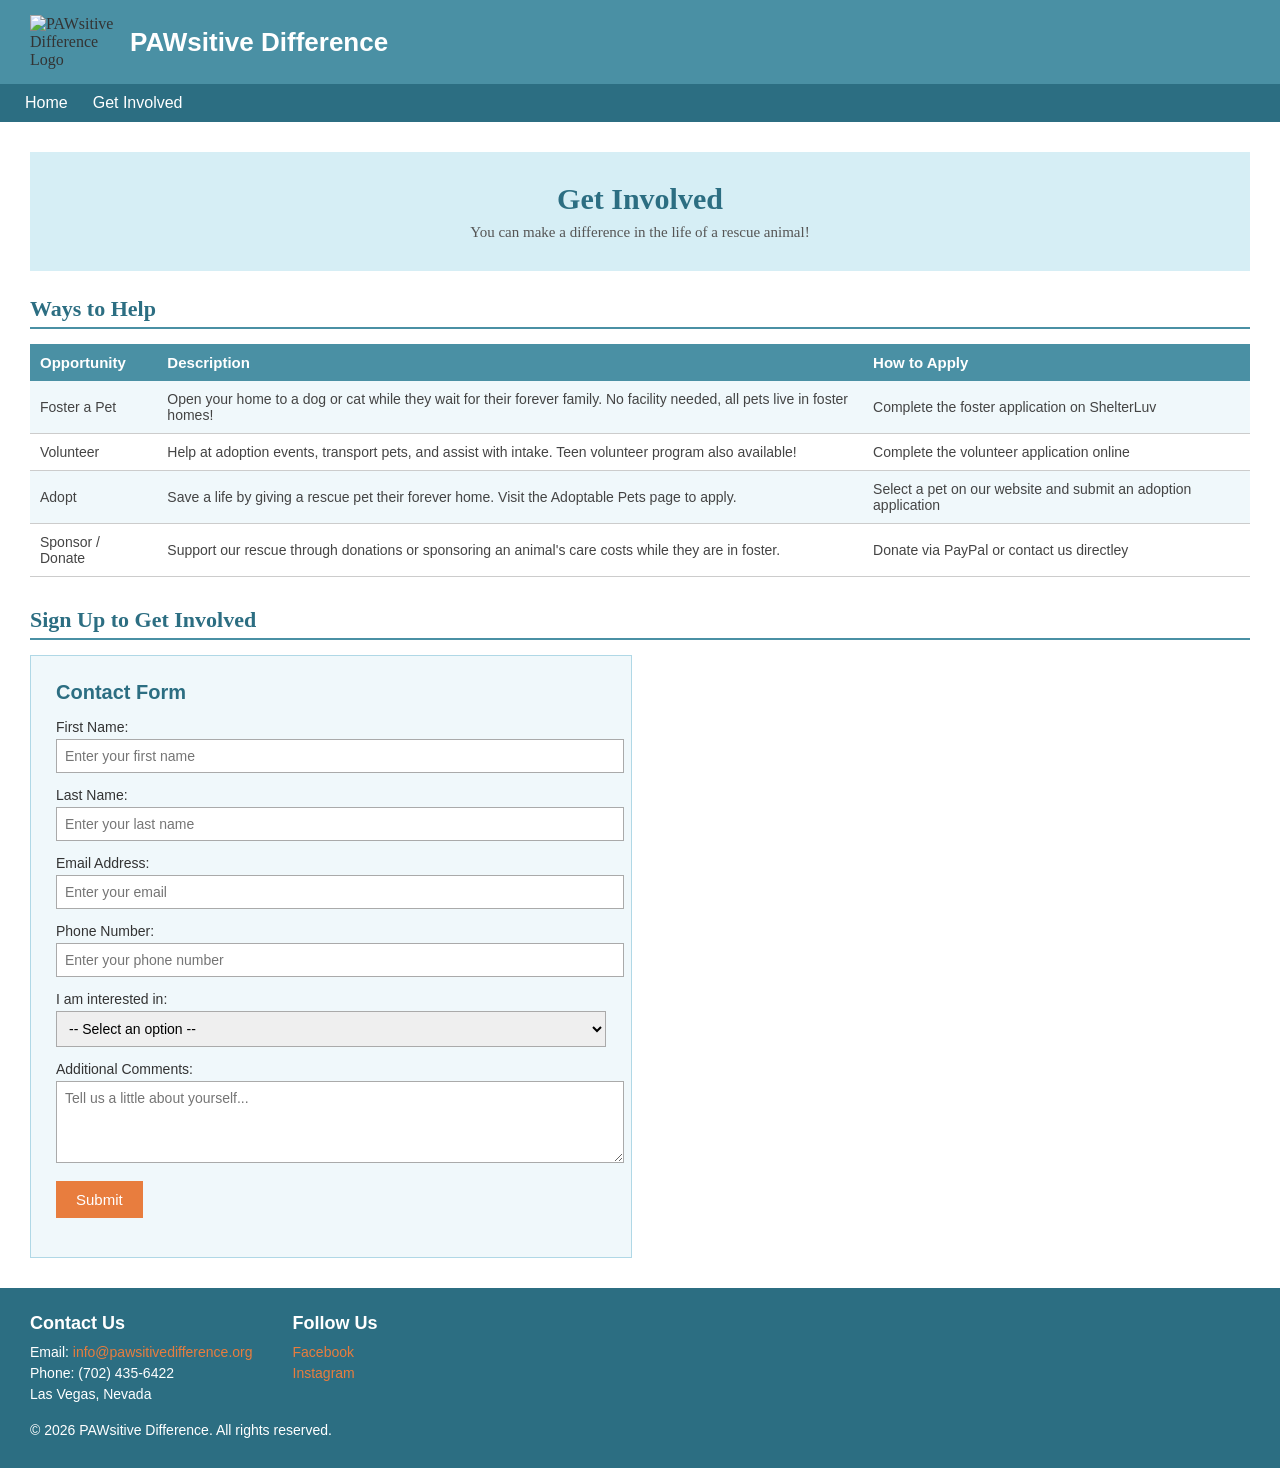
==== getinvolved.html @ 244c61ee "Add files via upload" ====
<!DOCTYPE html>
<html lang="en">
<head>
    <meta charset="UTF-8">
    <meta name="viewport" content="width=device-width, initial-scale=1.0">
    <title>Get Involved | PAWsitive Difference</title>
    <link rel="stylesheet" href="styles.css">
</head>
<body>

    <!-- Trung Tran - GRC 175B - Final -->

    <header>
        <img src="images/logo.avif" alt="PAWsitive Difference Logo">
        <h1>PAWsitive Difference</h1>
    </header>

    <nav>
        <ul>
            <li><a href="index.html">Home</a></li>
            <li><a href="getinvolved.html">Get Involved</a></li>
        </ul>
    </nav>

    <main>

        <section class="getinvolved-hero">
            <h2>Get Involved</h2>
            <p>You can make a difference in the life of a rescue animal!</p>
        </section>

        <!-- ways to help table -->
        <section>
            <h2 style="font-size: 22px; color: #2c6e82; border-bottom: 2px solid #4a90a4; padding-bottom: 5px; margin-bottom: 15px;">Ways to Help</h2>

            <table class="involve-table">
                <tr>
                    <th>Opportunity</th>
                    <th>Description</th>
                    <th>How to Apply</th>
                </tr>
                <tr>
                    <td>Foster a Pet</td>
                    <td>Open your home to a dog or cat while they wait for their forever family. No facility needed, all pets live in foster homes!</td>
                    <td>Complete the foster application on ShelterLuv</td>
                </tr>
                <tr>
                    <td>Volunteer</td>
                    <td>Help at adoption events, transport pets, and assist with intake. Teen volunteer program also available!</td>
                    <td>Complete the volunteer application online</td>
                </tr>
                <tr>
                    <td>Adopt</td>
                    <td>Save a life by giving a rescue pet their forever home. Visit the Adoptable Pets page to apply.</td>
                    <td>Select a pet on our website and submit an adoption application</td>
                </tr>
                <tr>
                    <td>Sponsor / Donate</td>
                    <td>Support our rescue through donations or sponsoring an animal's care costs while they are in foster.</td>
                    <td>Donate via PayPal or contact us directley</td>
                </tr>
            </table>
        </section>

        <!-- sign up form -->
        <section class="form-section">
            <h2>Sign Up to Get Involved</h2>

            <div class="contact-form">
                <h3>Contact Form</h3>

                <label for="fname">First Name:</label>
                <input type="text" id="fname" name="fname" placeholder="Enter your first name">

                <label for="lname">Last Name:</label>
                <input type="text" id="lname" name="lname" placeholder="Enter your last name">

                <label for="email">Email Address:</label>
                <input type="email" id="email" name="email" placeholder="Enter your email">

                <label for="phone">Phone Number:</label>
                <input type="text" id="phone" name="phone" placeholder="Enter your phone number">

                <label for="interest">I am interested in:</label>
                <select id="interest" name="interest">
                    <option value="">-- Select an option --</option>
                    <option value="foster">Fostering a Pet</option>
                    <option value="volunteer">Volunteering</option>
                    <option value="adopt">Adopting a Pet</option>
                    <option value="sponsor">Sponsoring / Donating</option>
                </select>

                <label for="message">Additional Comments:</label>
                <textarea id="message" name="message" rows="4" placeholder="Tell us a little about yourself..."></textarea>

                <input type="submit" value="Submit">
            </div>
        </section>

    </main>

    <footer>
        <div class="footer-columns">
            <div>
                <h3>Contact Us</h3>
                <p>Email: <a href="mailto:info@pawsitivedifference.org">info@pawsitivedifference.org</a></p>
                <p>Phone: (702) 435-6422</p>
                <p>Las Vegas, Nevada</p>
            </div>
            <div>
                <h3>Follow Us</h3>
                <p><a href="https://www.facebook.com/PawsitiveDifferenceLV">Facebook</a></p>
                <p><a href="https://www.instagram.com/pawsitivedifferencelv">Instagram</a></p>
            </div>
        </div>
        <p style="margin-top: 15px;">© 2026 PAWsitive Difference. All rights reserved.</p>
    </footer>

</body>
</html>
---- styles.css ----
/* Trung Tran - GRC 175B - Final */
/* PAWsitive Difference Re-Design */

* {
    margin: 0;
    padding: 0;
}

body {
    font-family: Georgia, serif;
    background-color: #ffffff;
    color: #333333;
}

/* ---- HEADER ---- */

header {
    background-color: #4a90a4;
    padding: 15px 30px;
    display: flex;
    align-items: center;
}

header img {
    width: 85px;
    height: auto;
}

header h1 {
    color: white;
    font-size: 26px;
    margin-left: 15px;
    font-family: Arial, sans-serif;
}

/* ---- NAVIGATION ---- */

nav {
    background-color: #2c6e82;
    padding: 10px 0px;
}

nav ul {
    list-style: none;
    display: flex;
}

nav ul li {
    margin-left: 25px;
}

nav ul li a {
    color: white;
    text-decoration: none;
    font-size: 16px;
    font-family: Arial, sans-serif;
}

nav ul li a:hover {
   color: #e87d3e;
}

/* ---- HERO IMAGE ---- */

.hero-img {
    width: 100%;
    height: 420px;
    object-fit: cover;
    object-position: center;
    display: block;
}

/* ---- MAIN ---- */

main {
    padding: 30px;
}

/* ---- HERO TEXT SECTION ---- */

.hero {
    background-color: #d6eef5;
    padding: 35px 30px;
    text-align: center;
    margin-bottom: 30px;
}

.hero h2 {
    font-size: 30px;
    color: #2c6e82;
    margin-bottom: 10px;
}

.hero p {
    font-size: 16px;
    color: #555;
    margin-bottom: 20px;
}

.hero a {
    background-color: #e87d3e;
    color: white;
    padding: 10px 25px;
    text-decoration: none;
    font-family: Arial, sans-serif;
    font-size: 15px;
}

.hero a:hover {
    background-color: #cf6830;
}

/* ---- MISSION ---- */

.mission {
    margin-bottom: 30px;
}

.mission h2 {
    font-size: 24px;
    color: #2c6e82;
    border-bottom: 2px solid #4a90a4;
    padding-bottom: 5px;
    margin-bottom: 15px;
}

.mission p {
    font-size: 15px;
    line-height: 1.7;
    color: #444;
}

/* ---- CARDS ---- */

.cards {
    display: flex;
    gap: 20px;
    margin-bottom: 30px;
}

.card {
    background-color: #f0f8fb;
    border: 1px solid #b0d8e6;
    padding: 20px;
    width: 33%;
    text-align: center;
}

.card img {
    width: 100%;
    height: 180px;
    object-fit: cover;
    margin-bottom: 10px;
}

.card h3 {
    font-size: 18px;
    color: #2c6e82;
    margin-bottom: 8px;
    font-family: Arial, sans-serif;
}

.card p {
    font-size: 14px;
    color: #555;
    margin-bottom: 12px;
}

.card a {
    color: #e87d3e;
    text-decoration: underline;
    font-size: 14px;
}

/* ---- FOOTER ---- */

footer {
    background-color: #2c6e82;
    color: white;
    padding: 25px 30px;
    font-family: Arial, sans-serif;
    font-size: 14px;
}

footer h3 {
    margin-bottom: 10px;
    font-size: 18px;
}

footer p {
    margin-bottom: 5px;
}

footer a {
    color: #e87d3e;
    text-decoration: none;
}

footer a:hover {
    text-decoration: underline;
}

.footer-columns {
    display: flex;
    gap: 40px;
}

/* ---- GET INVOLVED PAGE ---- */

.getinvolved-hero {
    background-color: #d6eef5;
    padding: 30px;
    text-align: center;
    margin-bottom: 25px;
}

.getinvolved-hero h2 {
    font-size: 30px;
    color: #2c6e82;
    margin-bottom: 8px;
}

.getinvolved-hero p {
    font-size: 15px;
    color: #555;
}

/* table */

.involve-table {
    width: 100%;
    border-collapse: collapse;
    margin-bottom: 30px;
    font-family: Arial, sans-serif;
}

.involve-table th {
    background-color: #4a90a4;
    color: white;
    padding: 10px;
    text-align: left;
    font-size: 15px;
}

.involve-table td {
    padding: 10px;
    border-bottom: 1px solid #ccc;
    font-size: 14px;
    color: #444;
}

.involve-table tr:nth-child(even) {
    background-color: #f0f8fb;
}

/* form */

.contact-form {
    background-color: #f0f8fb;
    padding: 25px;
    border: 1px solid #b0d8e6;
    max-width: 550px;
}

.contact-form h3 {
    font-size: 20px;
    color: #2c6e82;
    margin-bottom: 15px;
    font-family: Arial, sans-serif;
}

.contact-form label {
    display: block;
    font-size: 14px;
    margin-bottom: 4px;
    color: #333;
    font-family: Arial, sans-serif;
}

.contact-form input,
.contact-form select,
.contact-form textarea {
    width: 100%;
    padding: 8px;
    margin-bottom: 14px;
    border: 1px solid #aaa;
    font-size: 14px;
    font-family: Arial, sans-serif;
}

.contact-form input[type="submit"] {
    background-color: #e87d3e;
    color: white;
    border: none;
    padding: 10px 20px;
    cursor: pointer;
    font-size: 15px;
    width: auto;
}

.contact-form input[type="submit"]:hover {
    background-color: #cf6830;
}

.form-section h2 {
    font-size: 22px;
    color: #2c6e82;
    margin-bottom: 15px;
    border-bottom: 2px solid #4a90a4;
    padding-bottom: 5px;
}
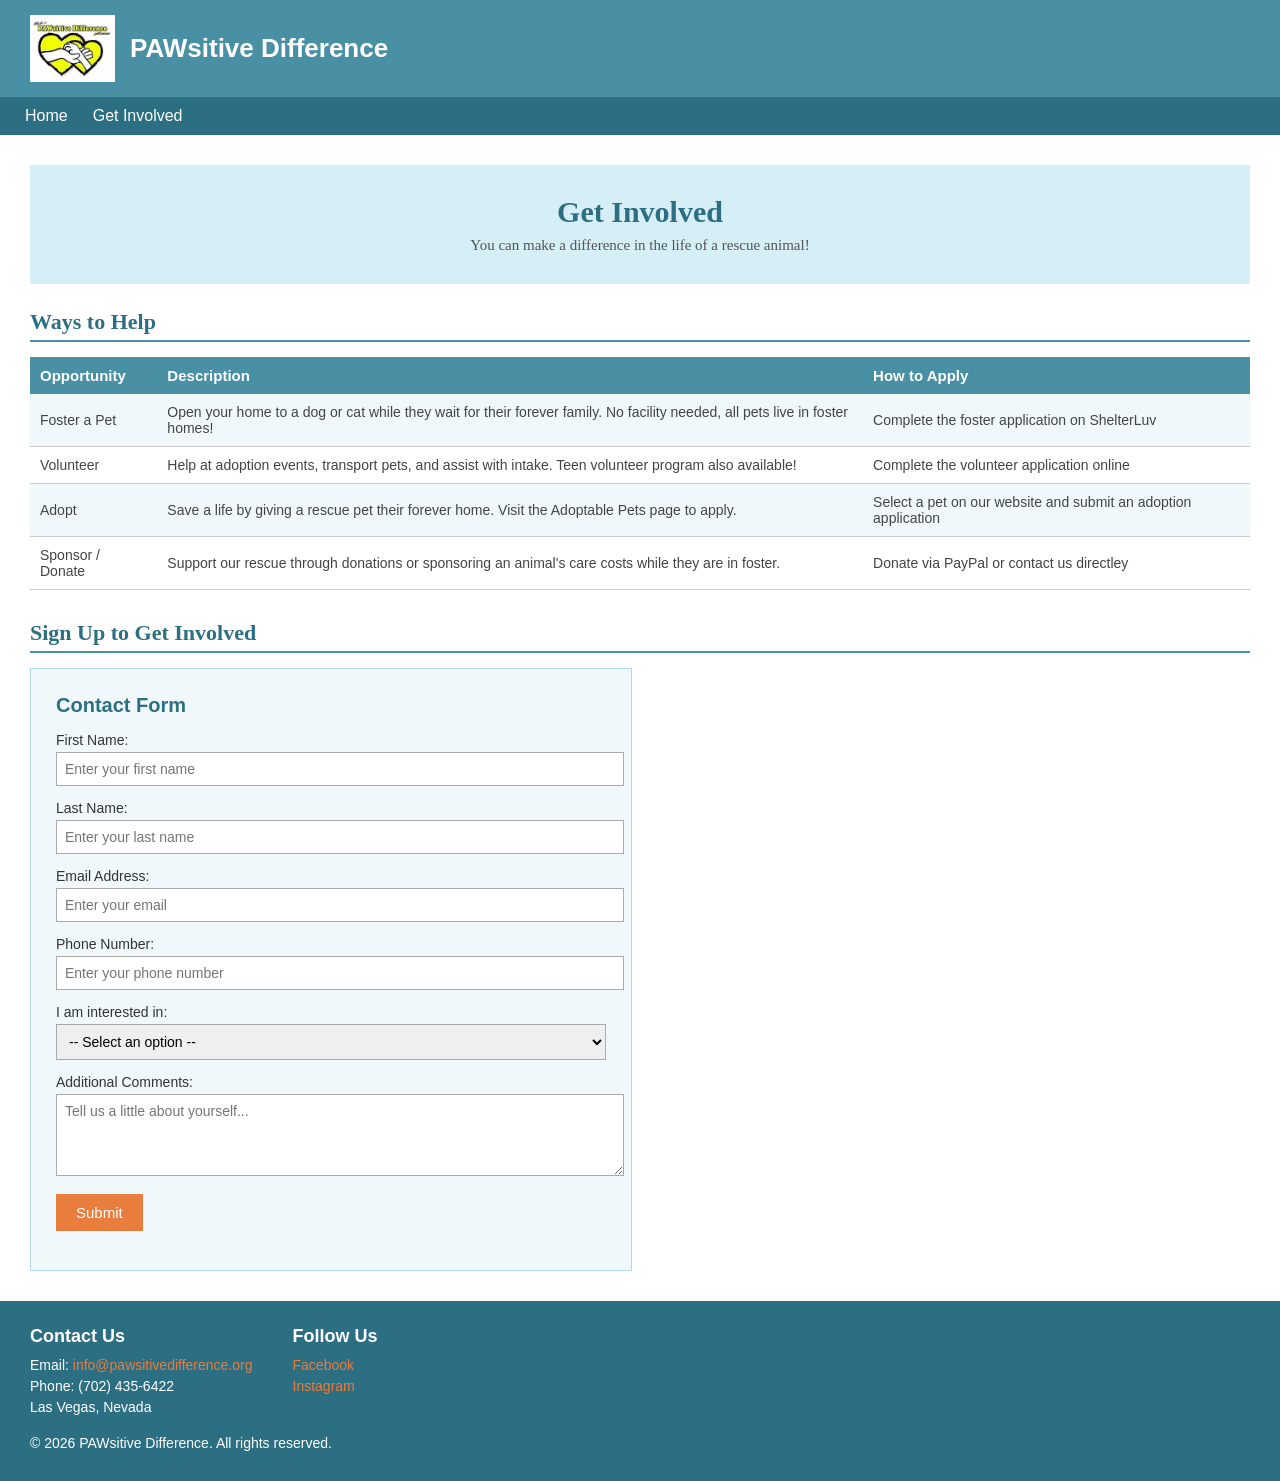
==== commit 99601965: "Add files via upload" ====
--- a/getinvolved.html
+++ b/getinvolved.html
@@ -11,7 +11,7 @@
     <!-- Trung Tran - GRC 175B - Final -->
 
     <header>
-        <img src="images/logo.avif" alt="PAWsitive Difference Logo">
+        <img src="logo.avif" alt="PAWsitive Difference Logo">
         <h1>PAWsitive Difference</h1>
     </header>
 
